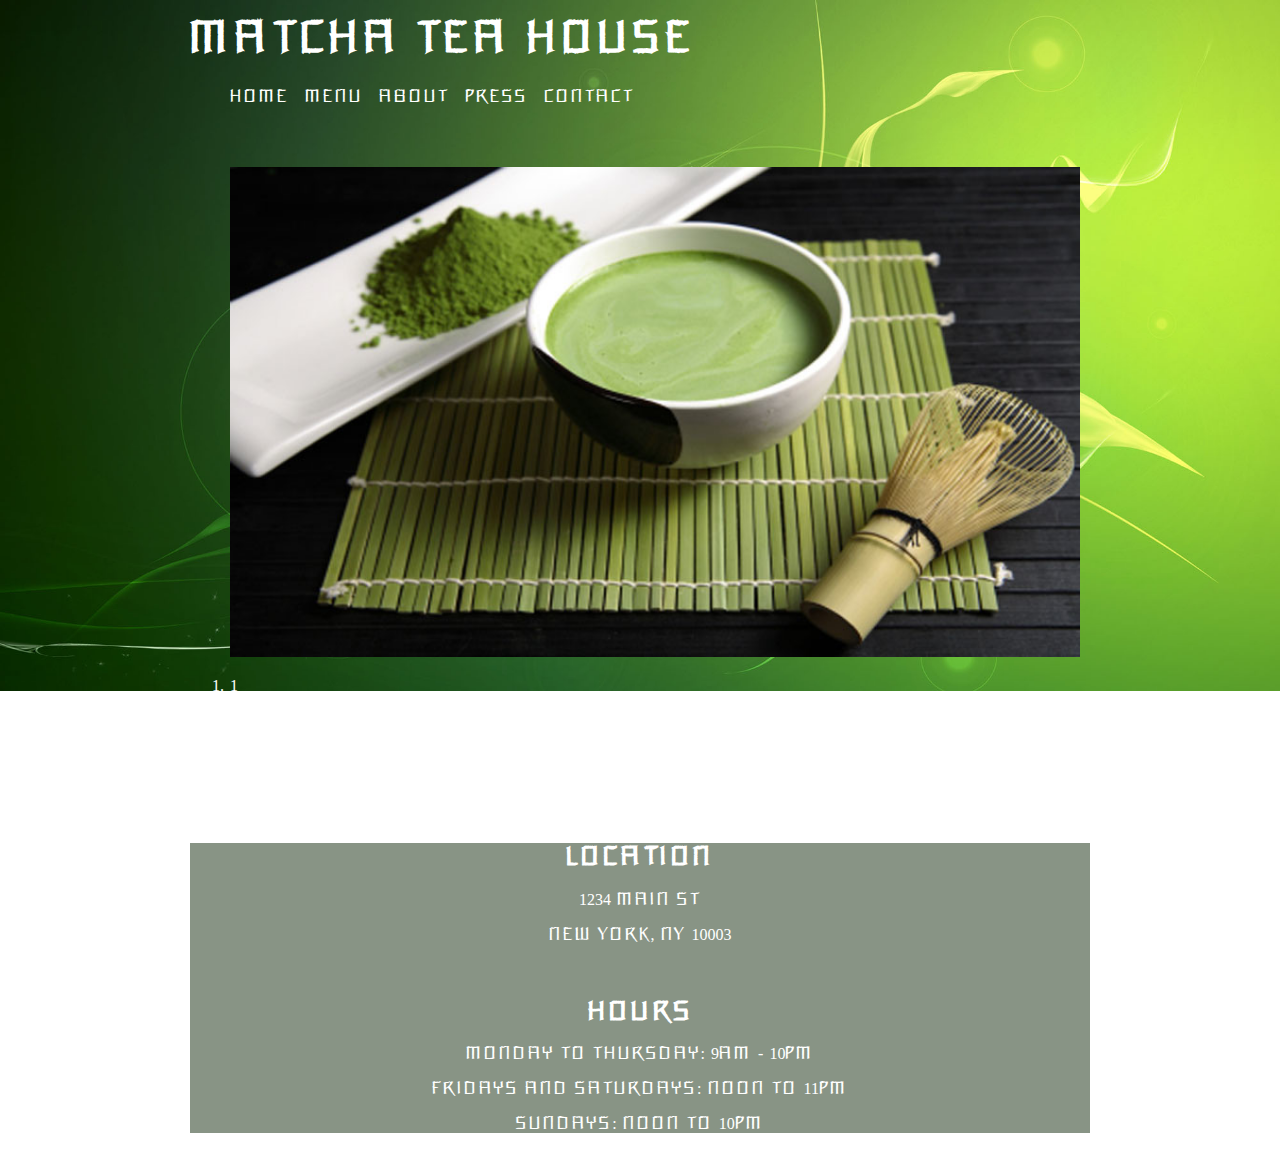
==== index.html @ 016826e1 "first commit" ====
<!Doctype HTML>
<html>
<head>
	<title>Matcha Tea House</title>
	<link rel="stylesheet" href="style.css"/>
	<script src="https://ajax.googleapis.com/ajax/libs/jquery/2.1.4/jquery.min.js"></script>
	<script src="FlexSlider/jquery.flexslider.js"></script>
</head>


<body>
<h1 id="title">Matcha Tea House</h1>
<div id="navi">
		<ul>
			<a href="index.html"><li>Home</li></a>
			<a href="menu.html"><li>Menu</li></a>
			<a href="about.html"><li>About</li></a>
			<a href="press.html"><li>Press</li></a>
			<a href="contact.html"><li>Contact</li></a>
		</ul>
</div>


<div class="flexslider">
	<ul class="slides">
		<li><img src ="images/matcha.jpg"/></li>
		<li><img src ="images/t1.jpg"/></li>
		<li><img src ="images/cups.jpg"/></li>
		<li><img src ="images/teacake.jpg"/></li>
		<li><img src ="images/creature.jpg"/></li>
	</ul>
</div>

<div id="contact">
 <h2>Location</h2>
 <p>1234 Main St</p>
 <p>New York, NY 10003</p>
 	<br>
 <h2>Hours</h2>
 <p>Monday to Thursday: 9AM - 10PM</p>
 <p>Fridays and Saturdays: Noon to 11PM</p>
 <p>Sundays: Noon to 10PM</p>
 

</div>



<script>


$(document).ready(function(){
  $(".flexslider").flexslider({
    animation: "slide",
    slideshowSpeed: 4000


  });
});

/*	$(document).ready(function(){
		$("#pic1").animate({left:100px}).hide();


//.fadeOut(4000)
		var sc = $(".slider img").length();
		var count = 4;


	setInterval(function(){
		$(".slider #" + count).show(6000).fadeOut(4000).animate({right})

	}, 500);

	if(count == sc){
		count=1;
	}else{
		count=count+1;
		}
	}

	}



	});
*/


</script>

</body>
</html>
---- style.css ----
/*all pages*/

@font-face {
    font-family: orchidee;
    src: url(orchidee/ORCHM___.TTF);
}

body {
	background-image: url(images/cover.jpg);
	background-repeat: no-repeat;
	background-attachment: fixed;
	background-size: 100%;
	color: white;
	font-family: orchidee;
	padding:0px;
	width: 900px;
	margin: 0 auto;
}

a {
	list-style: none;
	color: white;
	text-decoration: none;
}

a:hover{
	color: #20FF4C;
	text-decoration: overline;
}

#navi a {
	display: inline-block;
	text-align: right;
	margin-bottom: 30px;
	margin-right: 10px;
}

#title {
	font-size: 40px;
	margin-top: 15px;
}

/*Homepage*/

.flexslider img {
	width:850px;
	height:490px;
}

#contact {
	background: rgba(18, 42, 11, .5);
	text-align: center; 
}


/*Menu Page*/

#menu {
	background: rgba(18, 42, 11, .5);
}
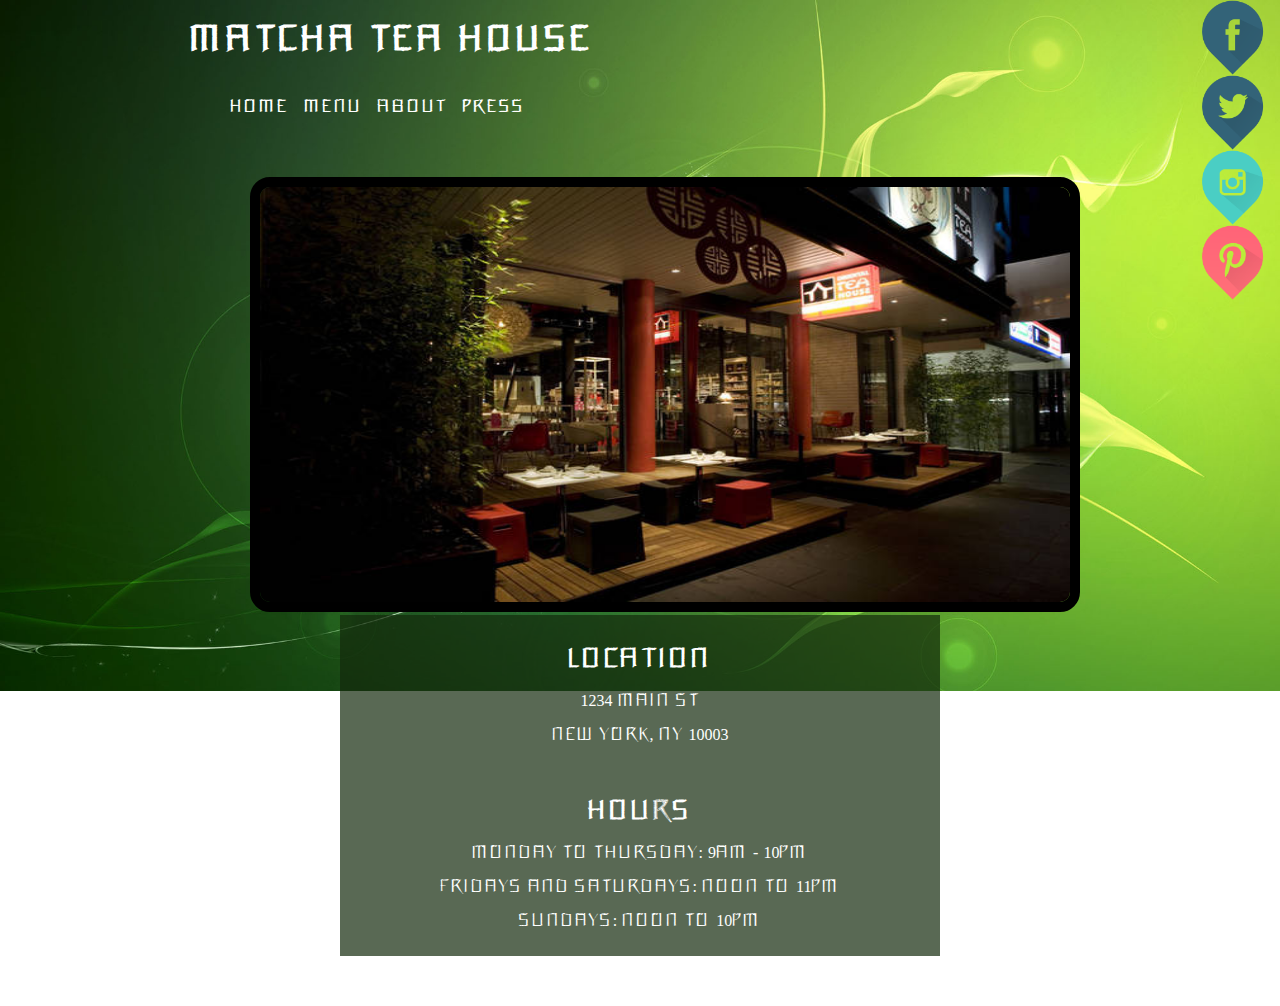
==== commit e3008cf8: "progress" ====
--- a/index.html
+++ b/index.html
@@ -9,45 +9,64 @@
 
 
 <body>
-<h1 id="title">Matcha Tea House</h1>
+<h1 id="title" >Matcha Tea House</h1>
 <div id="navi">
 		<ul>
 			<a href="index.html"><li>Home</li></a>
 			<a href="menu.html"><li>Menu</li></a>
 			<a href="about.html"><li>About</li></a>
 			<a href="press.html"><li>Press</li></a>
-			<a href="contact.html"><li>Contact</li></a>
 		</ul>
 </div>
 
-
-<div class="flexslider">
-	<ul class="slides">
-		<li><img src ="images/matcha.jpg"/></li>
-		<li><img src ="images/t1.jpg"/></li>
-		<li><img src ="images/cups.jpg"/></li>
-		<li><img src ="images/teacake.jpg"/></li>
-		<li><img src ="images/creature.jpg"/></li>
-	</ul>
+<div id="social">
+	<div id="one">
+		<a href="http://www.facebook.com"><img src="images/fbb.png"></a>
+	</div>
+	<div id="two">
+		<a href="http://www.twitter.com"><img src="images/Twit.png"></a>
+	</div>
+	<div id="three">
+		<a href="http://www.instagram.com"><img src="images/gram.png"></a>
+	</div>
+	<div id="four">
+		<a href="http://www.Pinterest.com"><img src="images/Pinn.png"></a>
+	</div>
 </div>
 
-<div id="contact">
- <h2>Location</h2>
- <p>1234 Main St</p>
- <p>New York, NY 10003</p>
- 	<br>
- <h2>Hours</h2>
- <p>Monday to Thursday: 9AM - 10PM</p>
- <p>Fridays and Saturdays: Noon to 11PM</p>
- <p>Sundays: Noon to 10PM</p>
- 
+<div id="main">
+	<div class="flexslider">
+		<ul class="slides">
+			<li><img src ="images/bande.jpg"/></li>
+			<li><img src ="images/creature.jpg"/></li>
+			<li><img src ="images/matcha.jpg"/></li>
+			<li><img src ="images/cups.jpg"/></li>
+			<li><img src ="images/teacake.jpg"/></li>
+		
+		</ul>
+	</div>
 
+	<div class="contact">
+ 		<h2>Location</h2>
+ 			<p>1234 Main St</p>
+			<p>New York, NY 10003</p>
+ 			<br>
+ 		<h2>Hours</h2>
+ 			<p>Monday to Thursday: 9AM - 10PM</p>
+ 			<p>Fridays and Saturdays: Noon to 11PM</p>
+ 			<p>Sundays: Noon to 10PM</p>
+	</div>
+
+</div>
+
+
+<div id="footer">
+<p>Matcha Tea House 2015 &copy; </p>
 </div>
 
 
 
 <script>
-
 
 $(document).ready(function(){
   $(".flexslider").flexslider({
@@ -58,33 +77,6 @@
   });
 });
 
-/*	$(document).ready(function(){
-		$("#pic1").animate({left:100px}).hide();
-
-
-//.fadeOut(4000)
-		var sc = $(".slider img").length();
-		var count = 4;
-
-
-	setInterval(function(){
-		$(".slider #" + count).show(6000).fadeOut(4000).animate({right})
-
-	}, 500);
-
-	if(count == sc){
-		count=1;
-	}else{
-		count=count+1;
-		}
-	}
-
-	}
-
-
-
-	});
-*/
 
 
 </script>
--- a/style.css
+++ b/style.css
@@ -3,6 +3,11 @@
 @font-face {
     font-family: orchidee;
     src: url(orchidee/ORCHM___.TTF);
+}
+
+@font-face {
+    font-family: orchideeLight;
+    src: url(orchidee/ORCHL___.TTF);
 }
 
 body {
@@ -11,10 +16,15 @@
 	background-attachment: fixed;
 	background-size: 100%;
 	color: white;
-	font-family: orchidee;
+	font-family: orchideeLight;
 	padding:0px;
 	width: 900px;
 	margin: 0 auto;
+}
+
+#title {
+	font-family: orchidee;
+	margin-top: 20px;
 }
 
 a {
@@ -31,30 +41,146 @@
 #navi a {
 	display: inline-block;
 	text-align: right;
+	margin-top: 20px;
 	margin-bottom: 30px;
 	margin-right: 10px;
+	font-family: orchidee;
 }
 
-#title {
-	font-size: 40px;
-	margin-top: 15px;
+#social img {
+	width: 75px;
+	height: 75px;
 }
+
+#one {
+	position: fixed;
+	top: 0px;
+	right:10px;
+}
+
+#two {
+	position: fixed;
+	top: 75px;
+	right:10px;
+}
+
+#three {
+	position: fixed;
+	top: 150px;
+	right:10px;
+}
+
+#four {
+	position: fixed;
+	top: 225px;
+	right:10px;
+}
+
+
+.flex-direction-nav {
+  display:none;
+}
+
+.flex-control-nav {
+  display:none !important;
+}
+
 
 /*Homepage*/
 
 .flexslider img {
-	width:850px;
-	height:490px;
+	width:810px;
+	height:415px;
+	border: solid 10px black;
+	border-radius: 20px;
+	margin-left: 20px;
 }
 
-#contact {
-	background: rgba(18, 42, 11, .5);
+.contact {
 	text-align: center; 
+	background: rgba(18, 42, 11, .7);
+	padding-top: 10px;
+	padding-bottom: 10px;
+	width: 600px;
+	margin: 0 auto;
+	
 }
 
 
+
 /*Menu Page*/
+#menu {
+	background: rgba(18, 42, 11, .7);
+	font-family: orchideeLight; 
+	text-align: center;
+	padding-top: 15px;
+}
 
-#menu {
-	background: rgba(18, 42, 11, .5);
+
+
+/*About Page*/
+#about {
+	width: 900px;
+	background: rgba(18, 42, 11, .7);
+	text-align: center; 
+	padding-bottom: 15px;
 }
+
+.info {
+	width: 900px;
+}
+
+.matcha {
+	line-height: 200%
+}
+
+.right{
+	line-height: 200%
+}
+
+
+/*Press*/
+#lightbox{
+	width: 100%;
+	height: 100%;
+	background: rgba(0, 0, 0, .7);
+	position: absolute;
+	top: 0;
+	left: 0;
+	z-index: 2;
+	display: none;
+
+	
+	
+}
+
+#close {
+	color: white;
+	display: none;
+}
+
+#popup {
+	height:400px;
+	width:400px;
+	color: white;
+	background: green;
+	position: absolute;
+	top:0px;
+	bottom:0px;
+	left: 500px;
+	right: 200px;
+	margin-top:auto;
+	margin-bottom:auto;
+	padding: 20px;
+	text-align: center;
+	display:none;
+	
+}
+
+.table {
+	width: 300px;
+	margin: 0 auto;
+	padding-top: 20px;
+	display: none;
+}
+
